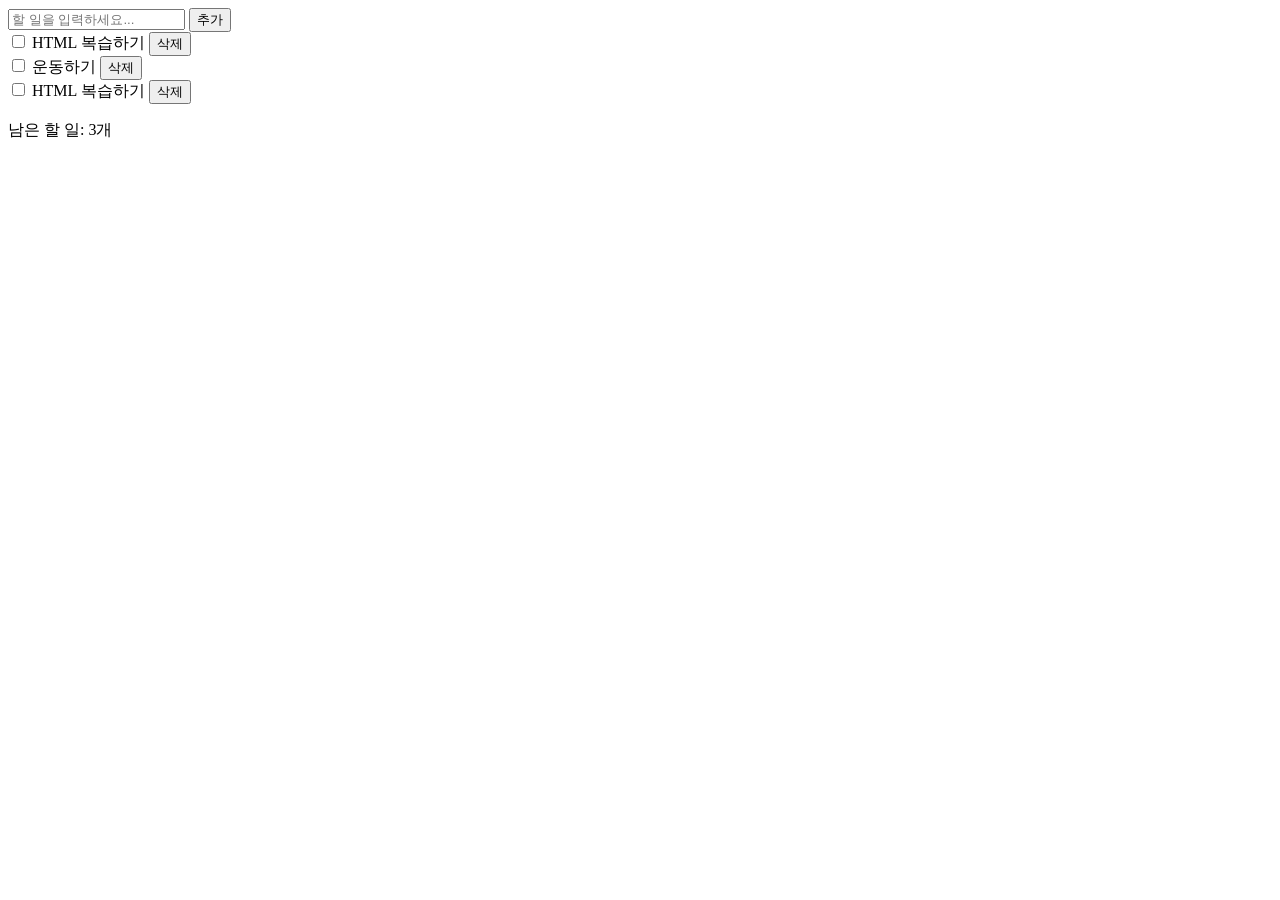
==== 001-simple-todo/index.html @ 68f420e3 "feat: HTML 심플 코드(뼈대) 추가" ====
<!doctype html>
<html lang="ko">
  <head>
    <meta charset="UTF-8" />
    <meta name="viewport" content="width=device-width, initial-scale=1.0" />
    <title>오늘의 할 일</title>
  </head>
  <body>
    <form>
      <input type="text" id="todo-input" placeholder="할 일을 입력하세요..." />
      <button>추가</button>
    </form>

    <div>
      <input type="checkbox" id="todo1" />
      <label for="todo1">HTML 복습하기</label>
      <button id="todo-delete">삭제</button>
    </div>

    <div>
      <input type="checkbox" id="todo2" />
      <label for="todo2">운동하기</label>
      <button id="todo-delete">삭제</button>
    </div>

    <div>
      <input type="checkbox" id="todo3" />
      <label for="todo3">HTML 복습하기</label>
      <button id="todo-delete">삭제</button>
    </div>

    <div>
      <p>남은 할 일: <span id="todo-count">3</span>개</p>
    </div>
  </body>
</html>
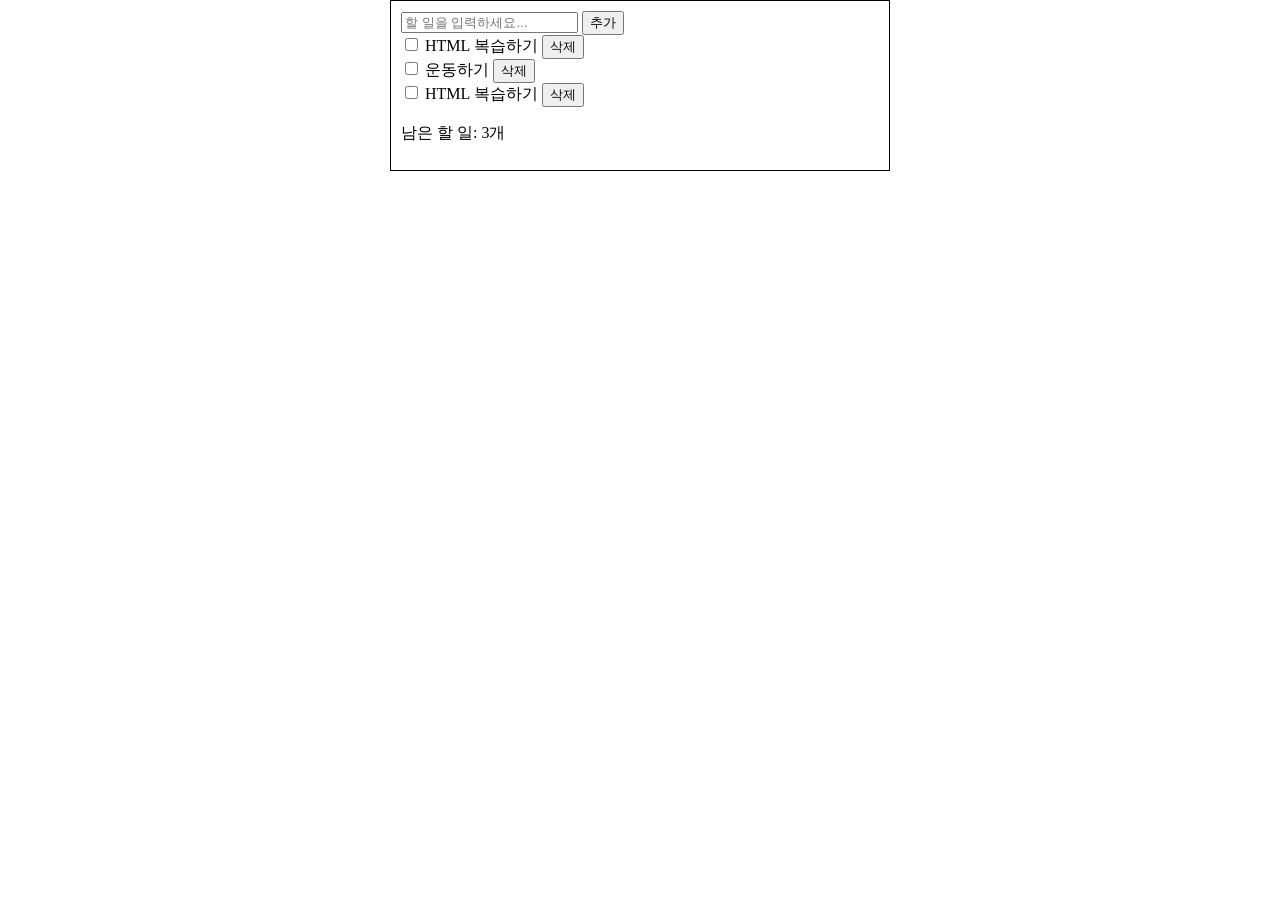
==== commit 26389eaa: "feat: div로 감싸고 테두리 추가" ====
--- a/001-simple-todo/index.html
+++ b/001-simple-todo/index.html
@@ -4,33 +4,41 @@
     <meta charset="UTF-8" />
     <meta name="viewport" content="width=device-width, initial-scale=1.0" />
     <title>오늘의 할 일</title>
+
+    <link rel="stylesheet" href="style.css" />
   </head>
   <body>
-    <form>
-      <input type="text" id="todo-input" placeholder="할 일을 입력하세요..." />
-      <button>추가</button>
-    </form>
+    <div id="todo-container">
+      <form>
+        <input
+          type="text"
+          id="todo-input"
+          placeholder="할 일을 입력하세요..."
+        />
+        <button>추가</button>
+      </form>
 
-    <div>
-      <input type="checkbox" id="todo1" />
-      <label for="todo1">HTML 복습하기</label>
-      <button id="todo-delete">삭제</button>
-    </div>
+      <div>
+        <input type="checkbox" id="todo1" />
+        <label for="todo1">HTML 복습하기</label>
+        <button class="todo-delete">삭제</button>
+      </div>
 
-    <div>
-      <input type="checkbox" id="todo2" />
-      <label for="todo2">운동하기</label>
-      <button id="todo-delete">삭제</button>
-    </div>
+      <div>
+        <input type="checkbox" id="todo2" />
+        <label for="todo2">운동하기</label>
+        <button class="todo-delete">삭제</button>
+      </div>
 
-    <div>
-      <input type="checkbox" id="todo3" />
-      <label for="todo3">HTML 복습하기</label>
-      <button id="todo-delete">삭제</button>
-    </div>
+      <div>
+        <input type="checkbox" id="todo3" />
+        <label for="todo3">HTML 복습하기</label>
+        <button class="todo-delete">삭제</button>
+      </div>
 
-    <div>
-      <p>남은 할 일: <span id="todo-count">3</span>개</p>
+      <div>
+        <p>남은 할 일: <span id="todo-count">3</span>개</p>
+      </div>
     </div>
   </body>
 </html>
--- a/001-simple-todo/style.css
+++ b/001-simple-todo/style.css
@@ -0,0 +1,9 @@
+body {
+  max-width: 500px;
+  margin: 0 auto;
+}
+
+#todo-container {
+  border: 1px solid black;
+  padding: 10px;
+}
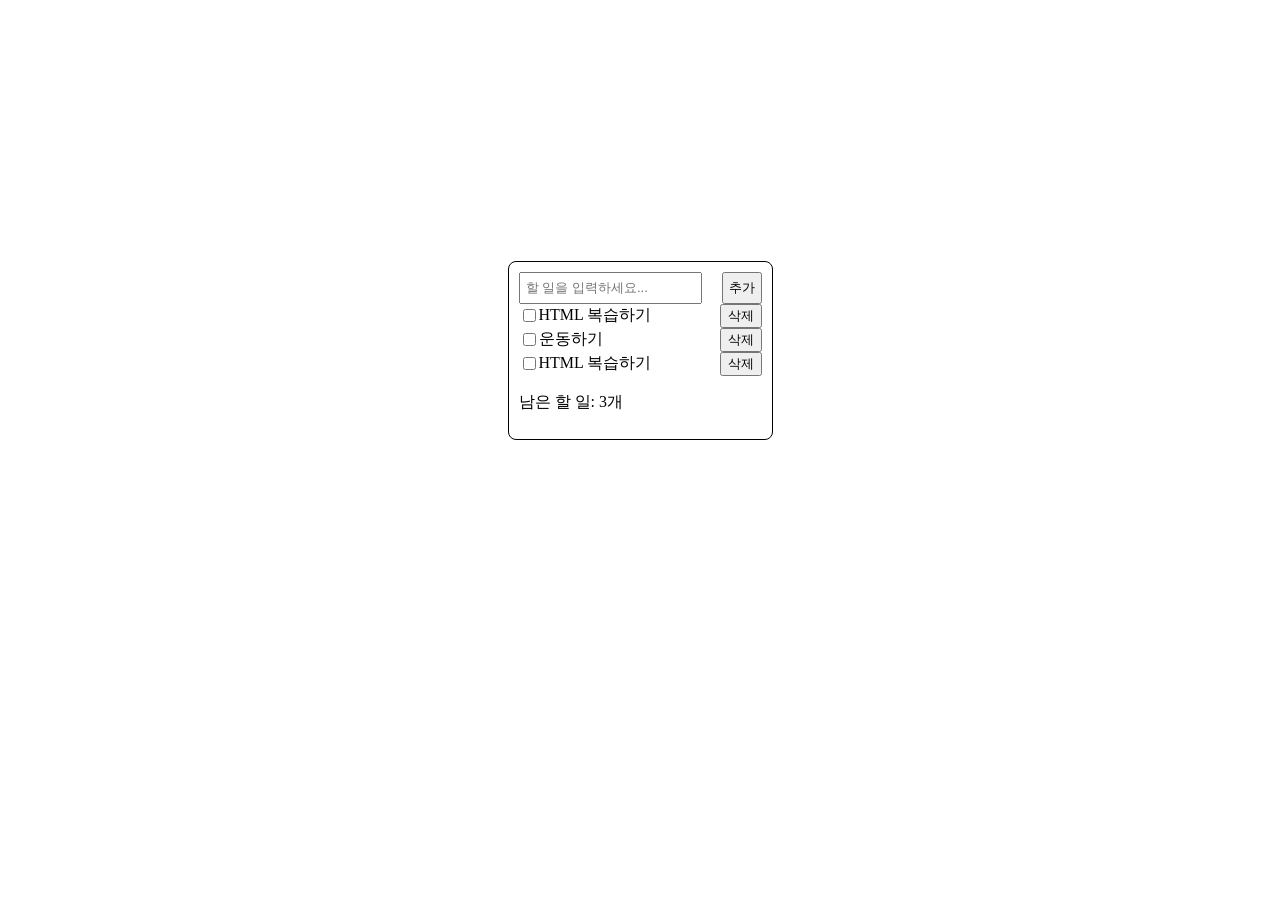
==== commit a0654f72: "style: align todo items with flexbox" ====
--- a/001-simple-todo/index.html
+++ b/001-simple-todo/index.html
@@ -18,19 +18,19 @@
         <button>추가</button>
       </form>
 
-      <div>
+      <div class="todo-item">
         <input type="checkbox" id="todo1" />
         <label for="todo1">HTML 복습하기</label>
         <button class="todo-delete">삭제</button>
       </div>
 
-      <div>
+      <div class="todo-item">
         <input type="checkbox" id="todo2" />
         <label for="todo2">운동하기</label>
         <button class="todo-delete">삭제</button>
       </div>
 
-      <div>
+      <div class="todo-item">
         <input type="checkbox" id="todo3" />
         <label for="todo3">HTML 복습하기</label>
         <button class="todo-delete">삭제</button>
--- a/001-simple-todo/style.css
+++ b/001-simple-todo/style.css
@@ -1,9 +1,40 @@
 body {
   max-width: 500px;
+  min-height: 100vh;
   margin: 0 auto;
+
+  display: flex;
+  justify-content: center;
+  align-items: center;
 }
 
 #todo-container {
   border: 1px solid black;
   padding: 10px;
+  border-radius: 8px;
+
+  transform: translateY(-100px);
 }
+
+#todo-container form {
+  display: flex;
+  gap: 20px;
+}
+
+#todo-container form input {
+  flex: 1;
+  padding: 5px;
+}
+
+#todo-container form button {
+  padding: 5px;
+}
+
+.todo-item {
+  display: flex;
+  align-items: center;
+}
+
+.todo-delete {
+  margin-left: auto;
+}
